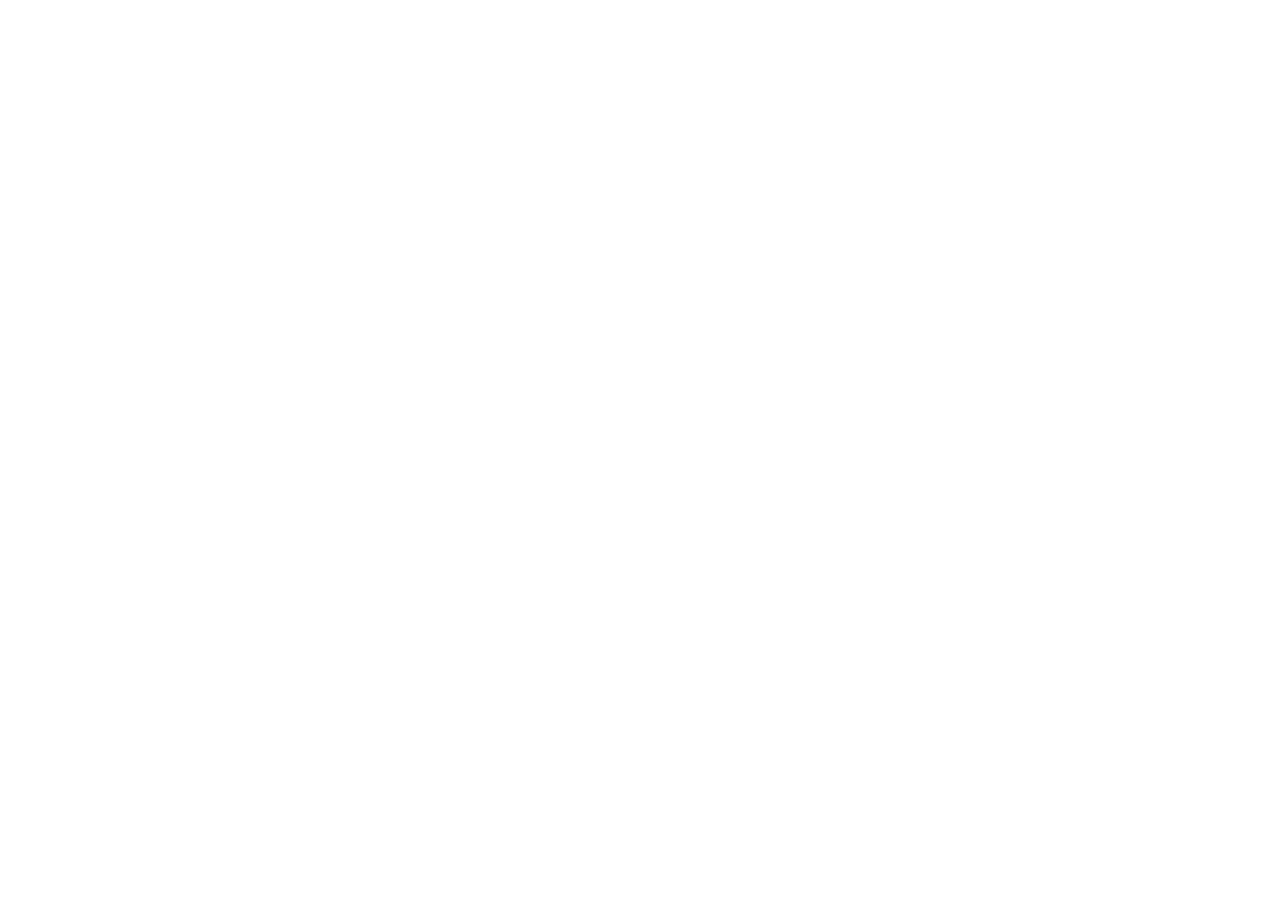
==== index.html @ 47423eec "add css and html files" ====
<!DOCTYPE html>
<html lang="en">
<head>
    <meta charset="UTF-8">
    <meta http-equiv="X-UA-Compatible" content="IE=edge">
    <meta name="viewport" content="width=device-width, initial-scale=1.0">
    <title>Document</title>
    <link rel="stylesheet" href="style.css">
</head>
<body>
    
</body>
</html>
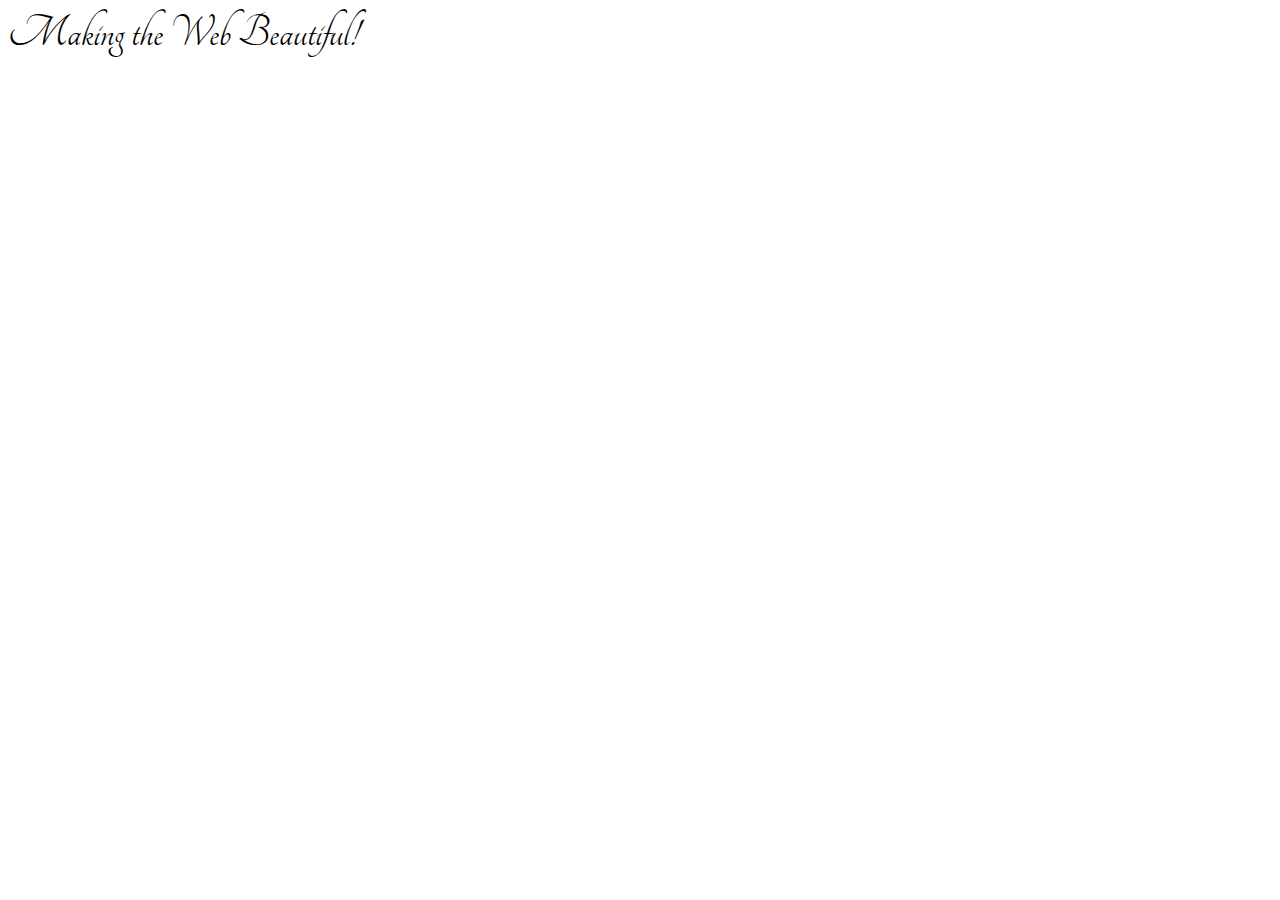
==== commit 50374001: "add beautiful font style" ====
--- a/index.html
+++ b/index.html
@@ -1,13 +1,15 @@
-<!DOCTYPE html>
-<html lang="en">
-<head>
-    <meta charset="UTF-8">
-    <meta http-equiv="X-UA-Compatible" content="IE=edge">
-    <meta name="viewport" content="width=device-width, initial-scale=1.0">
-    <title>Document</title>
-    <link rel="stylesheet" href="style.css">
-</head>
-<body>
-    
-</body>
+<html>
+  <head>
+    <meta charset="utf-8" />
+    <link rel="stylesheet" href="https://fonts.googleapis.com/css?family=Tangerine"/>
+  </head>
+  <style>
+    body {
+      font-family: 'Tangerine', serif;
+      font-size: 48px;
+    }
+  </style>
+  <body>
+    <div>Making the Web Beautiful!</div>
+  </body>
 </html>